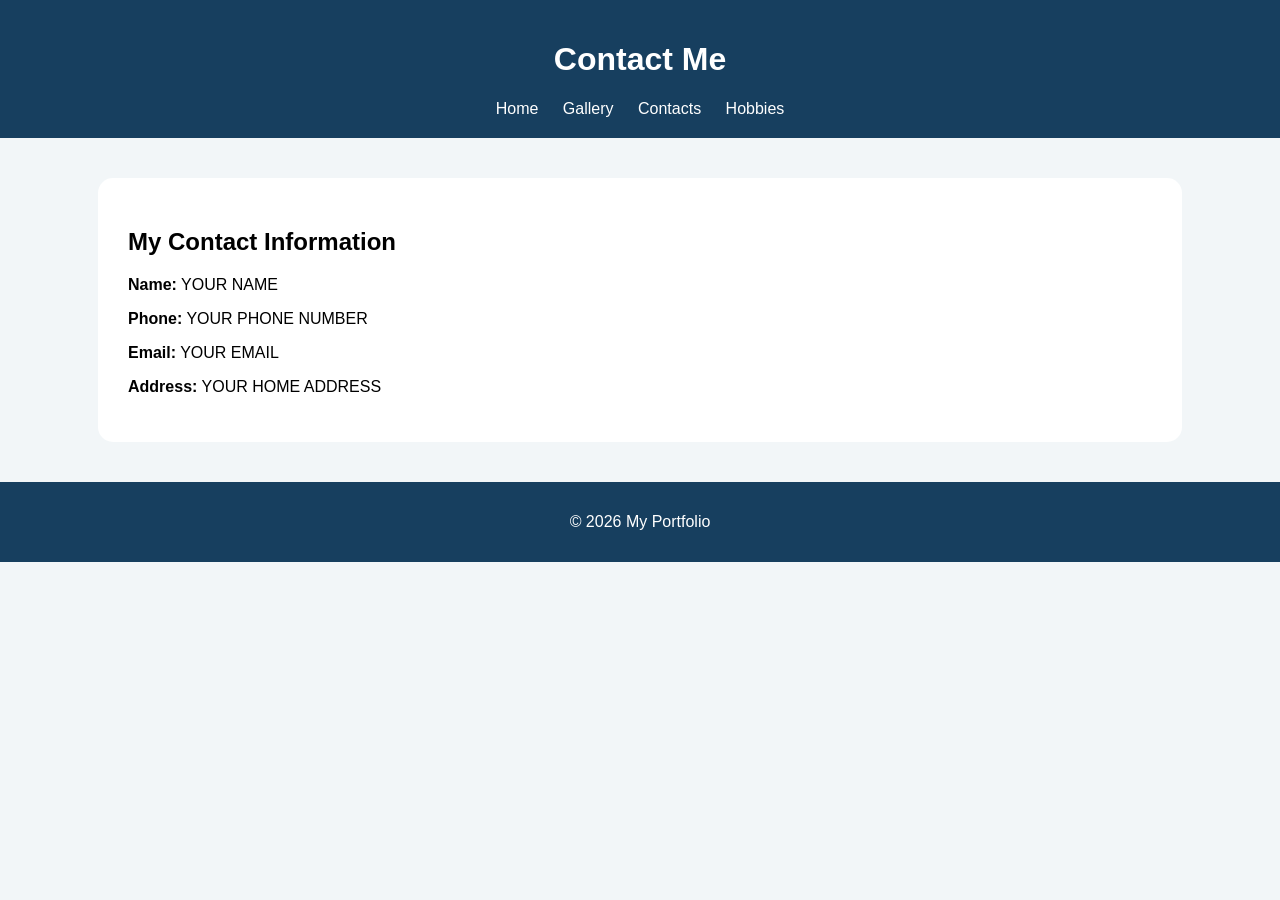
==== contacts.html @ 1fa7ed9f "Add files via upload" ====
<!DOCTYPE html>
<html>
<head>
    <title>Contacts</title>
    <link rel="stylesheet" href="style.css">
</head>

<body>

<header>
    <h1>Contact Me</h1>

    <nav>
        <a href="index.html">Home</a>
        <a href="gallery.html">Gallery</a>
        <a href="contacts.html">Contacts</a>
        <a href="hobbies.html">Hobbies</a>
    </nav>
</header>

<div class="content">
    <h2>My Contact Information</h2>

    <p><b>Name:</b> YOUR NAME</p>
    <p><b>Phone:</b> YOUR PHONE NUMBER</p>
    <p><b>Email:</b> YOUR EMAIL</p>
    <p><b>Address:</b> YOUR HOME ADDRESS</p>
</div>

<footer>
    <p>© 2026 My Portfolio</p>
</footer>

</body>
</html>
---- style.css ----
body {
    font-family: Arial, sans-serif;
    margin: 0;
    background-color: #f2f6f8;
}

header {
    background-color: #173f5f;
    color: white;
    text-align: center;
    padding: 20px;
}

nav a {
    color: white;
    text-decoration: none;
    margin: 10px;
}

nav a:hover {
    text-decoration: underline;
}

.home {
    background-color: white;
    width: 80%;
    margin: 40px auto;
    padding: 30px;
    display: flex;
    align-items: center;
    gap: 30px;
    border-radius: 15px;
}

.home img {
    width: 200px;
    height: 200px;
    object-fit: cover;
    border-radius: 50%;
}

.content {
    background-color: white;
    width: 80%;
    margin: 40px auto;
    padding: 30px;
    border-radius: 15px;
}

.gallery-img {
    width: 300px;
    border-radius: 10px;
}

li {
    margin: 10px;
}

footer {
    background-color: #173f5f;
    color: white;
    text-align: center;
    padding: 15px;
}
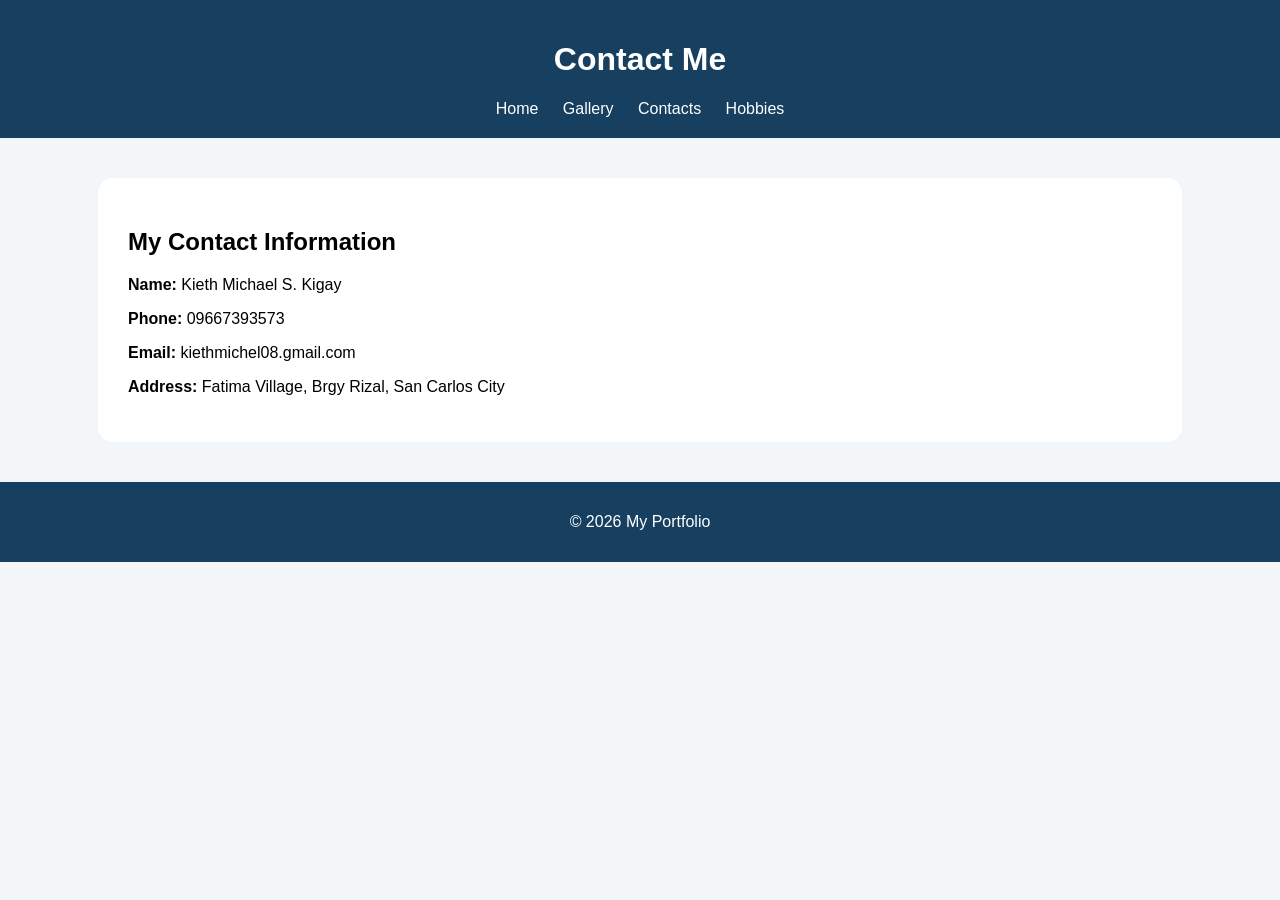
==== commit 96fe279f: "Add files via upload" ====
--- a/contacts.html
+++ b/contacts.html
@@ -21,10 +21,10 @@
 <div class="content">
     <h2>My Contact Information</h2>
 
-    <p><b>Name:</b> YOUR NAME</p>
-    <p><b>Phone:</b> YOUR PHONE NUMBER</p>
-    <p><b>Email:</b> YOUR EMAIL</p>
-    <p><b>Address:</b> YOUR HOME ADDRESS</p>
+    <p><b>Name:</b> Kieth Michael S. Kigay</p>
+    <p><b>Phone:</b> 09667393573 </p>
+    <p><b>Email:</b> kiethmichel08.gmail.com</p>
+    <p><b>Address:</b> Fatima Village, Brgy Rizal, San Carlos City</p>
 </div>
 
 <footer>
--- a/style.css
+++ b/style.css
@@ -27,7 +27,7 @@
     margin: 40px auto;
     padding: 30px;
     display: flex;
-    align-items: center;
+    align-items: top;
     gap: 30px;
     border-radius: 15px;
 }
@@ -48,7 +48,7 @@
 }
 
 .gallery-img {
-    width: 300px;
+    width: 250px;
     border-radius: 10px;
 }
 
